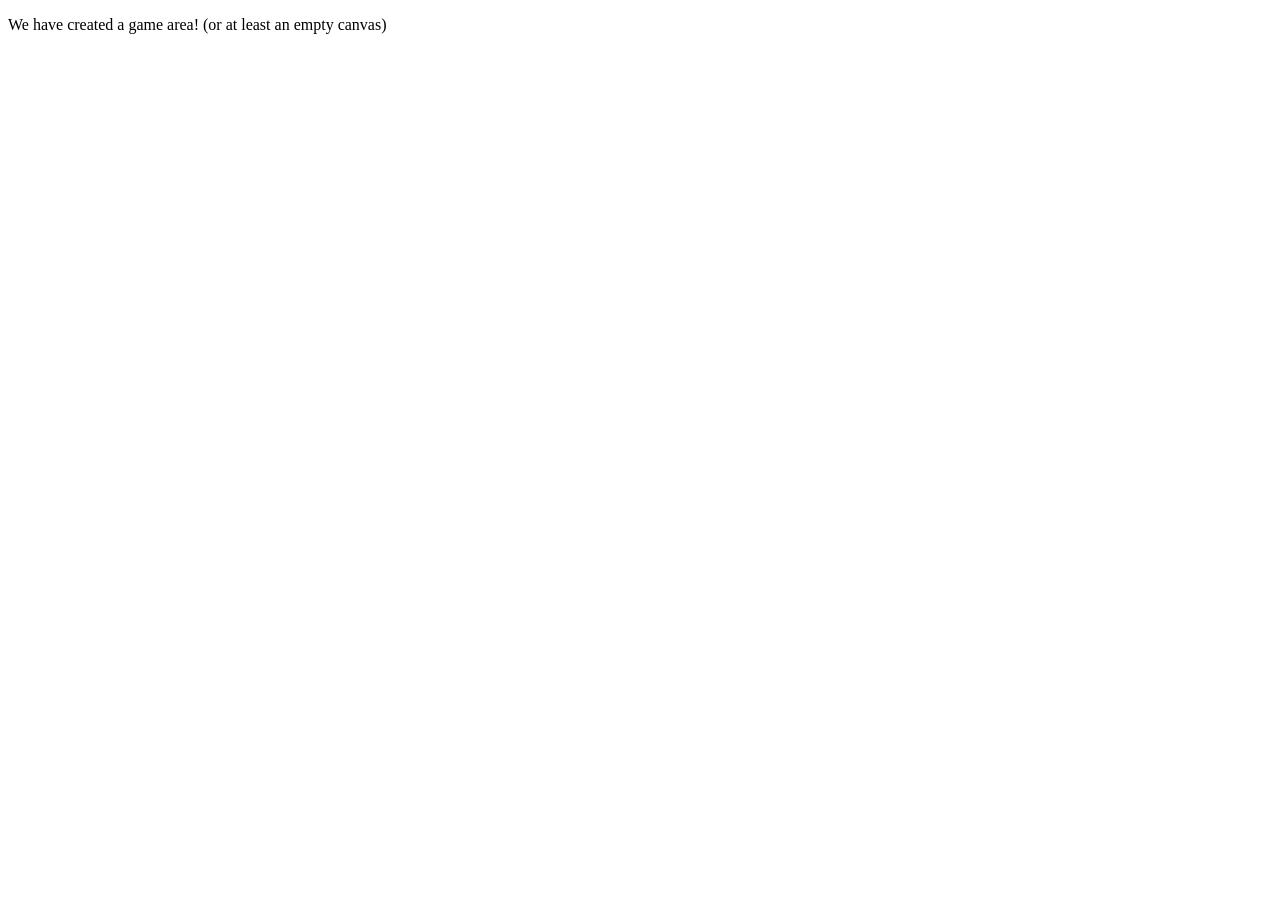
==== game.html @ c0c023a3 "update root file" ====
<!DOCTYPE html>
<html>
  <head>
    <meta name="viewport" content="width=device-width, initial-scale=1.0" />
    <style>
      canvas {
        border: 1px solid #255;
        background-color: #f1f1f1;
      }
    </style>
  </head>
  <body onload="startGame()">
    <script>
      function startGame() {
        myGameArea.start();
        myGamePiece = new component(30, 30, "red", 10, 120);
      }

      var myGameArea = {
        canvas: document.createElement("canvas"),
        start: function () {
          this.width = width;
          this.height = height;
          this.x = x;
          this.y = y;
          ctx = myGameArea.context;
          ctx.fillStyle = color;
          ctx.fillRect(this.x, this.y, this.width, this.height);
        },
      };
    </script>

    <p>We have created a game area! (or at least an empty canvas)</p>
  </body>
</html>
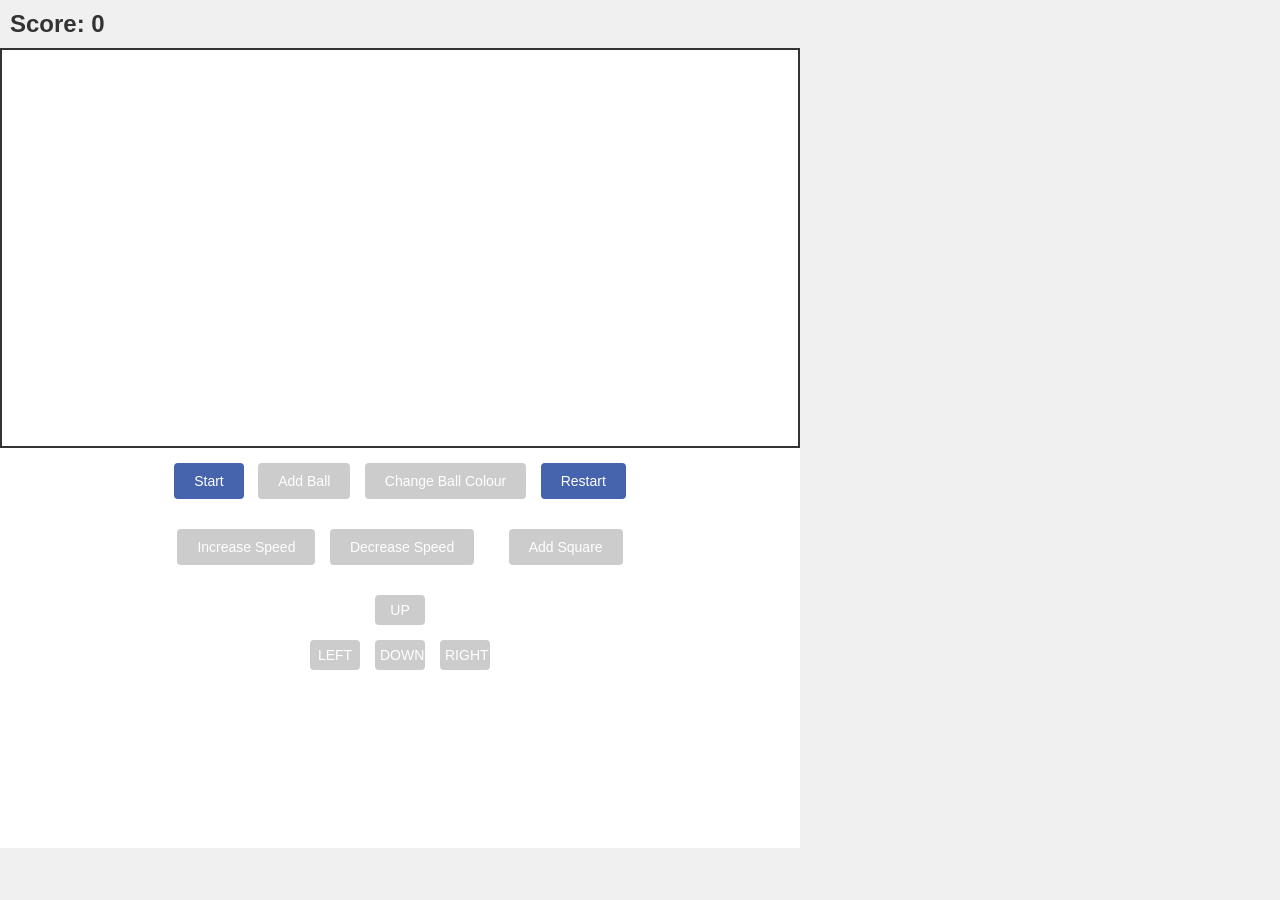
==== commit 72cf44c3: "added events" ====
--- a/game.html
+++ b/game.html
@@ -1,35 +1,46 @@
 <!DOCTYPE html>
-<html>
-  <head>
-    <meta name="viewport" content="width=device-width, initial-scale=1.0" />
+<html lang="en">
+<head>
+    <meta charset="UTF-8">
+    <meta name="viewport" content="width=device-width, initial-scale=1.0">
+    <link rel="stylesheet" type="text/css" href="style.css">
+    <title>Ball Game</title>
     <style>
-      canvas {
-        border: 1px solid #255;
-        background-color: #f1f1f1;
-      }
+      
     </style>
-  </head>
-  <body onload="startGame()">
-    <script>
-      function startGame() {
-        myGameArea.start();
-        myGamePiece = new component(30, 30, "red", 10, 120);
-      }
+</head>
+<body>
+    <script src="events.js"></script>
+    <div id="score">Score: 0</div>
+    <canvas>
+    </canvas>
+    
+    <div class="controls">
+        
+        
+        <div class="button-group">
+            <button id="startBtn">Start</button>
+            <button id="addBallBtn" disabled>Add Ball</button>
+            <button id="changeColorBtn" disabled>Change Ball Colour</button>
+            <button id="restartBtn">Restart</button>
+        </div>
+        
+        <div class="button-group">
+            <button id="increaseSpeedBtn" disabled>Increase Speed</button>
+            <button id="decreaseSpeedBtn" disabled>Decrease Speed</button>
+        </div>
+        
+        <div class="button-group">
+            <button id="addSquareBtn" disabled>Add Square</button>
+        </div>
+        
+        <div class="arrow-keys">
+            <button id="upBtn" disabled>UP</button>
+            <button id="leftBtn" disabled>LEFT</button>
+            <button id="downBtn" disabled>DOWN</button>
+            <button id="rightBtn" disabled>RIGHT</button>
+        </div>
+    </div>
 
-      var myGameArea = {
-        canvas: document.createElement("canvas"),
-        start: function () {
-          this.width = width;
-          this.height = height;
-          this.x = x;
-          this.y = y;
-          ctx = myGameArea.context;
-          ctx.fillStyle = color;
-          ctx.fillRect(this.x, this.y, this.width, this.height);
-        },
-      };
-    </script>
-
-    <p>We have created a game area! (or at least an empty canvas)</p>
-  </body>
-</html>
+</body>
+</html>
--- a/style.css
+++ b/style.css
@@ -0,0 +1,90 @@
+* {
+  margin: 0;
+  /* padding-left: 10%;
+  padding-top: 1%; */
+  box-sizing: border-box;
+}
+
+body {
+  font-family: Arial, sans-serif;
+  background-color: #f0f0f0;
+}
+
+canvas{
+  display: block;
+  border: 2px solid #333;
+  background-color: #fff;
+  height: 400px;
+  width: 800px;
+}
+
+.controls {
+  padding-right: 5%;
+  padding-left: 5%;
+  background-color: #fff;
+  text-align: center;
+  width: 800px;
+  height: 400px;
+}
+
+button {
+  margin: 5px;
+  padding: 10px 20px;
+  font-size: 14px;
+  cursor: pointer;
+  background-color: #4663ad;
+  color: white;
+  border: none;
+  border-radius: 4px;
+  transition: background-color 0.3s;
+}
+
+button:hover {
+  background-color: #607cc4;
+}
+
+button:disabled {
+  background-color: #cccccc;
+  cursor: not-allowed;
+}
+
+.button-group {
+  display: inline-block;
+  margin: 10px;
+}
+
+.arrow-keys {
+  display: inline-grid;
+  grid-template-columns: repeat(3, 60px);
+  grid-template-rows: repeat(2, 40px);
+  gap: 5px;
+  margin: 10px;
+}
+
+.arrow-keys button {
+  padding: 5px;
+}
+
+#upBtn {
+  grid-column: 2;
+  grid-row: 1;
+}
+#leftBtn {
+  grid-column: 1;
+  grid-row: 2;
+}
+#downBtn {
+  grid-column: 2;
+  grid-row: 2;
+}
+#rightBtn {
+  grid-column: 3;
+  grid-row: 2;
+}
+
+#score {
+  font-size: 24px;
+  font-weight: bold;
+  margin: 10px;
+  color: #333;
+}
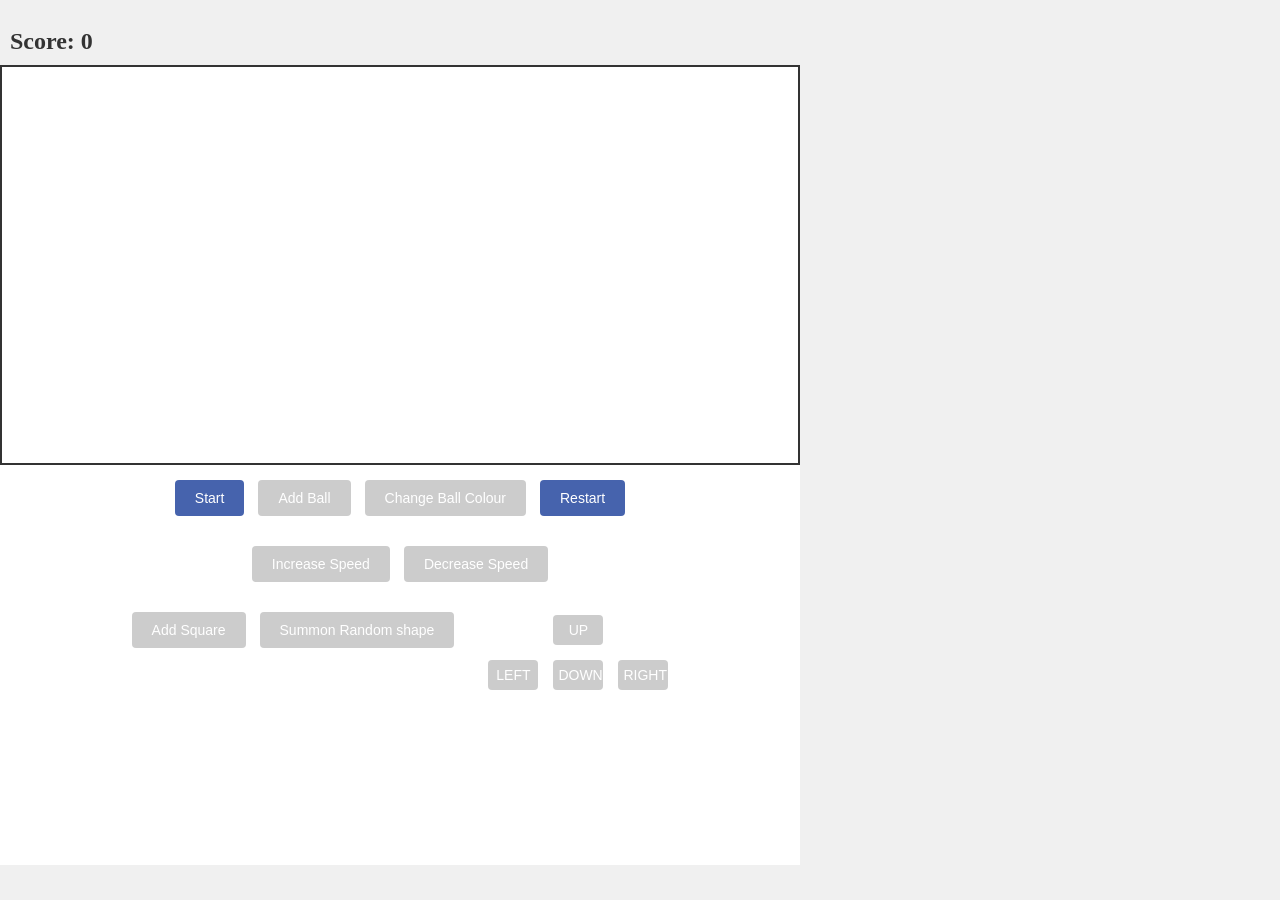
==== commit 929d16d0: "full game" ====
--- a/game.html
+++ b/game.html
@@ -5,11 +5,10 @@
     <meta name="viewport" content="width=device-width, initial-scale=1.0">
     <link rel="stylesheet" type="text/css" href="style.css">
     <title>Ball Game</title>
-    <style>
-      
-    </style>
+    
 </head>
-<body>
+<body >
+    <br>
     <script src="events.js"></script>
     <div id="score">Score: 0</div>
     <canvas>
@@ -32,6 +31,7 @@
         
         <div class="button-group">
             <button id="addSquareBtn" disabled>Add Square</button>
+            <button id="addRandomshape" disabled>Summon Random shape</button>
         </div>
         
         <div class="arrow-keys">
--- a/style.css
+++ b/style.css
@@ -1,13 +1,19 @@
 * {
   margin: 0;
-  /* padding-left: 10%;
-  padding-top: 1%; */
   box-sizing: border-box;
 }
 
 body {
-  font-family: Arial, sans-serif;
+  font-family: fantasy;
   background-color: #f0f0f0;
+  width: 100%; 
+  margin: 0;
+
+}
+
+#title{
+  text-align: left;
+  padding: 10px;
 }
 
 canvas{
